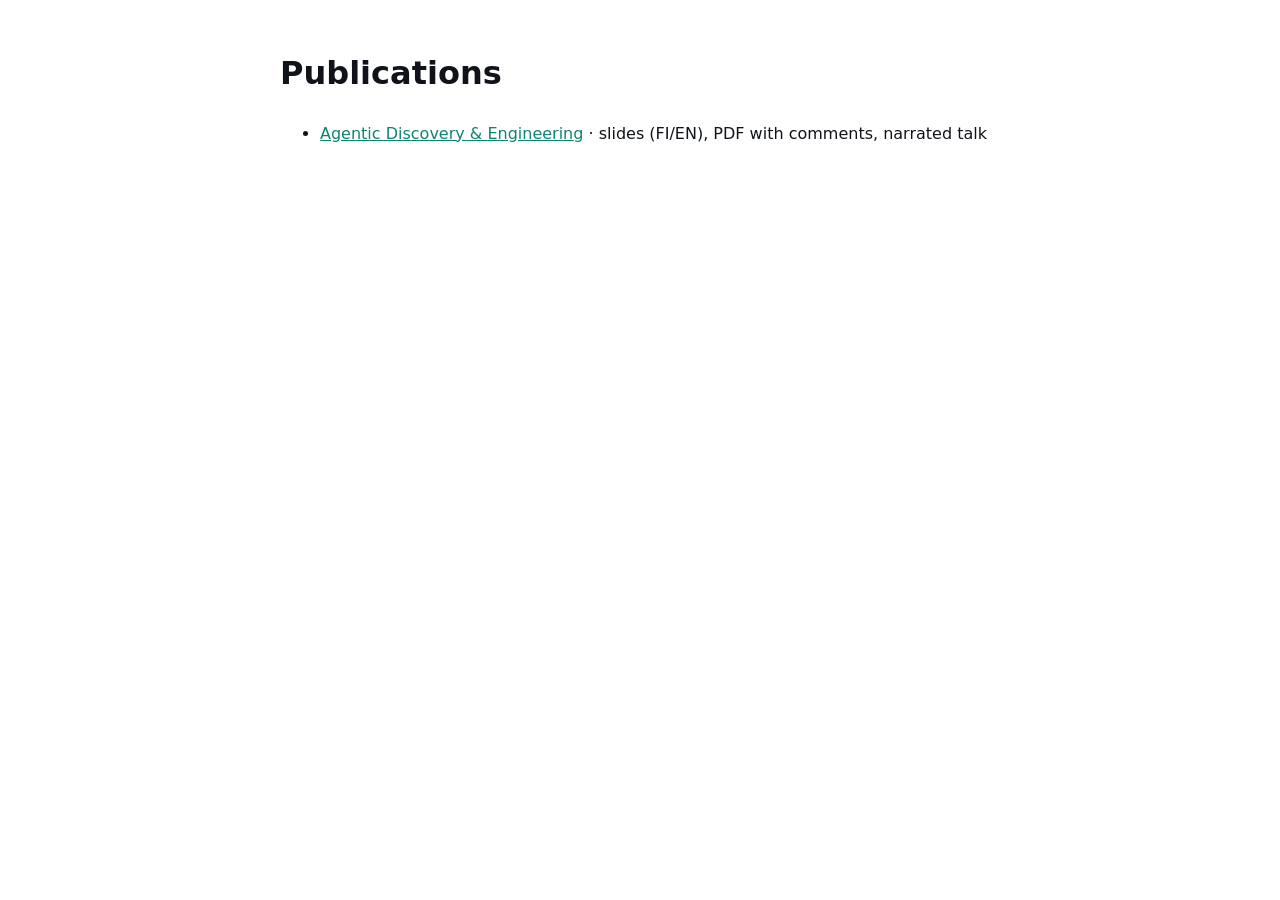
==== index.html @ b12972a3 "Publish agentic-discovery (58 slides per language, 20261012-1836)" ====
<!doctype html><html lang="en"><head><meta charset="utf-8"><meta name="viewport" content="width=device-width,initial-scale=1">
<title>Publications</title><style>body{font:16px/1.6 Inter,system-ui,sans-serif;max-width:720px;margin:48px auto;padding:0 16px;color:#10141A}a{color:#0E8474}</style></head>
<body><h1>Publications</h1><ul><li><a href="agentic-discovery/">Agentic Discovery &amp; Engineering</a> · slides (FI/EN), PDF with comments, narrated talk</li></ul></body></html>
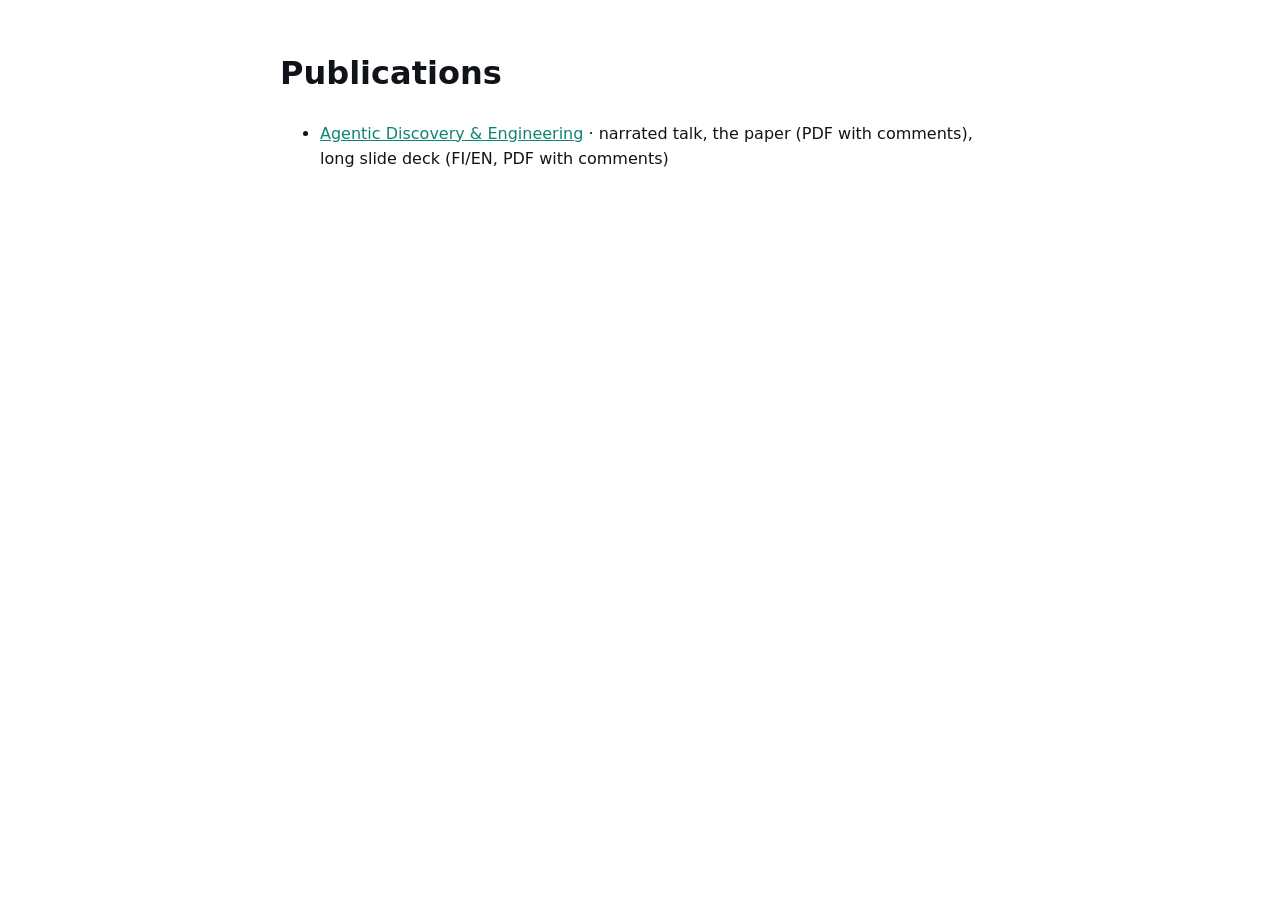
==== commit 639e1fef: "Publish agentic-discovery (58 slides per language, 20261012-1841)" ====
--- a/index.html
+++ b/index.html
@@ -1,3 +1,3 @@
 <!doctype html><html lang="en"><head><meta charset="utf-8"><meta name="viewport" content="width=device-width,initial-scale=1">
 <title>Publications</title><style>body{font:16px/1.6 Inter,system-ui,sans-serif;max-width:720px;margin:48px auto;padding:0 16px;color:#10141A}a{color:#0E8474}</style></head>
-<body><h1>Publications</h1><ul><li><a href="agentic-discovery/">Agentic Discovery &amp; Engineering</a> · slides (FI/EN), PDF with comments, narrated talk</li></ul></body></html>
+<body><h1>Publications</h1><ul><li><a href="agentic-discovery/">Agentic Discovery &amp; Engineering</a> · narrated talk, the paper (PDF with comments), long slide deck (FI/EN, PDF with comments)</li></ul></body></html>
